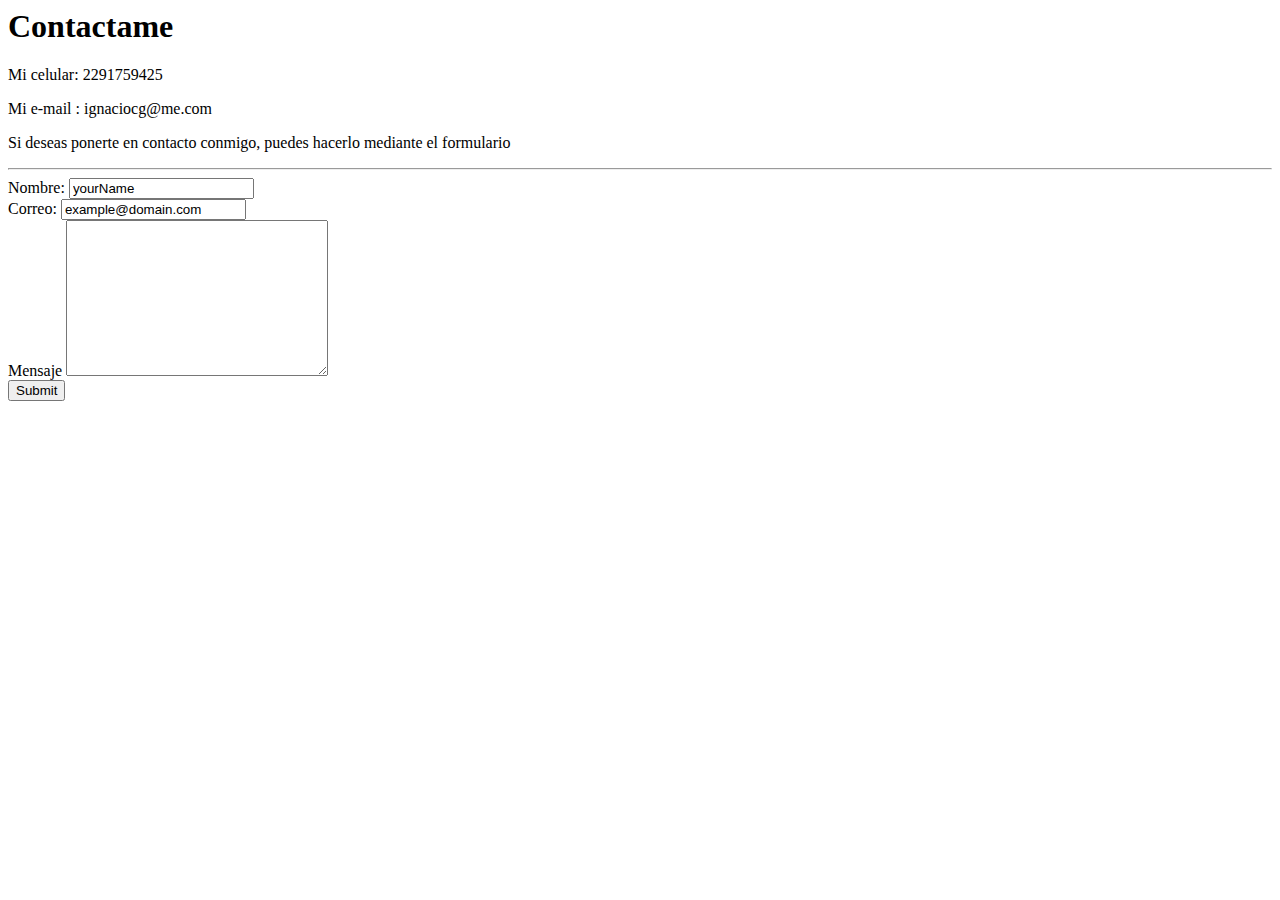
==== contact.html @ 5a0afd12 "Add initial cv web files" ====
<!DOCTYPE="html">
<html>
	<head>
	<meta charset="UTF-8">
	<title>Contactame</title>
	</head>
	<body>
		<h1>Contactame</h1>
			<p>Mi celular: 2291759425</p>
			<p>Mi e-mail : ignaciocg@me.com</p>
			<p>Si deseas ponerte en contacto conmigo, puedes hacerlo mediante el 
			formulario</p>
			<hr>
			<form action="mailto:ignacio_cg@me.com" method="post" enctype="text/plain">
				<label>Nombre:</label>
				<input type="text" name="nombre" value="yourName"><br>
				<label>Correo:</label>
				<input type="email" name="correo" value="example@domain.com"><br>
				<label>Mensaje</label>
				<textarea name="mensaje" rows="10" cols="30"></textarea><br>
				<input type="submit" name="">
			</form>
	</body>
</html>
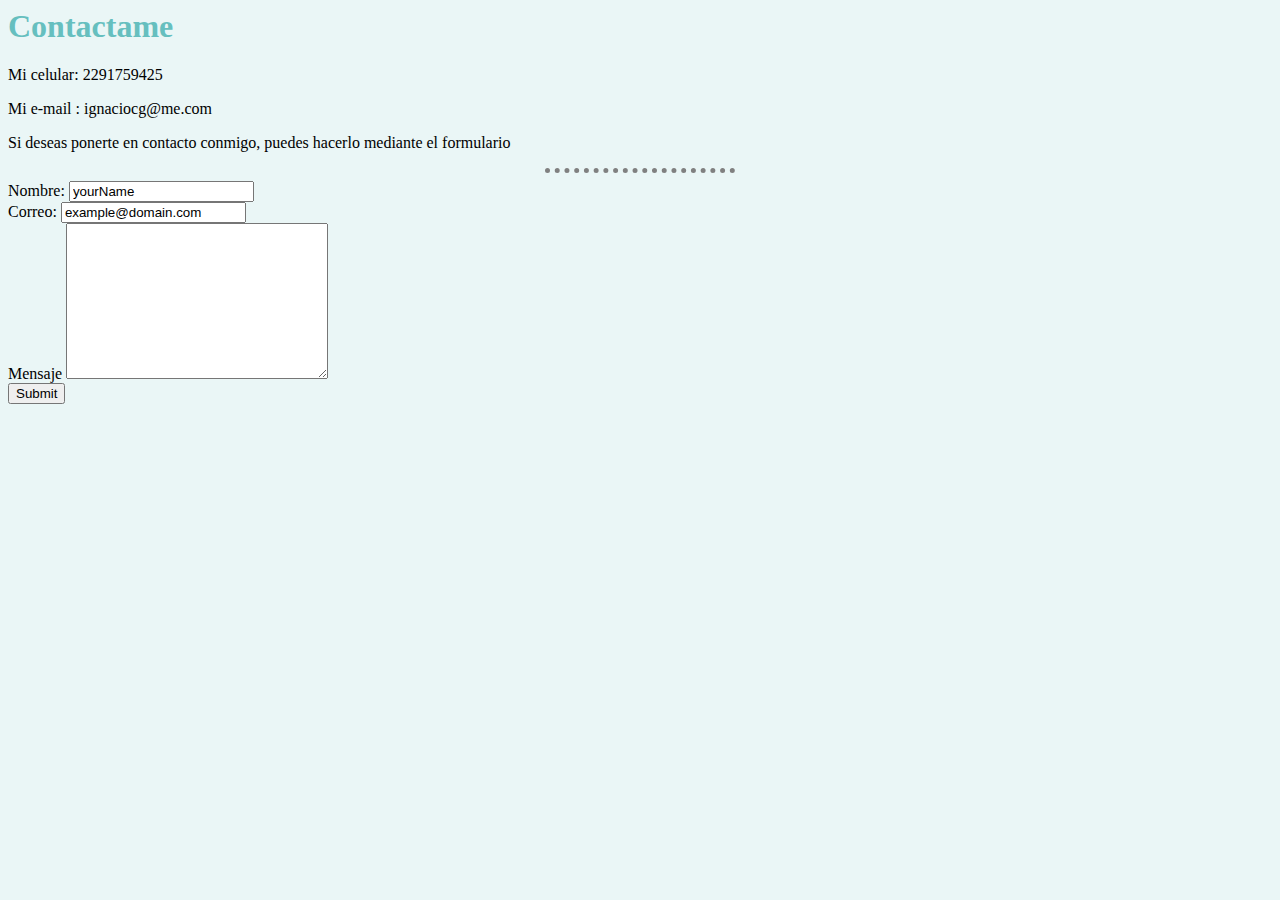
==== commit a8398b96: "Update CV files" ====
--- a/contact.html
+++ b/contact.html
@@ -3,6 +3,7 @@
 	<head>
 	<meta charset="UTF-8">
 	<title>Contactame</title>
+	<link rel="stylesheet" href="css/styles.css">
 	</head>
 	<body>
 		<h1>Contactame</h1>
--- a/css/styles.css
+++ b/css/styles.css
@@ -0,0 +1,13 @@
+body{
+    background-color: #EAF6F6;
+}
+hr{
+    border-style: none;
+    border-top-style: dotted;
+    border-color: grey;
+    border-width: 5px;
+    width: 15%;
+}
+h1, h3{
+    color: #66BFBF;
+}